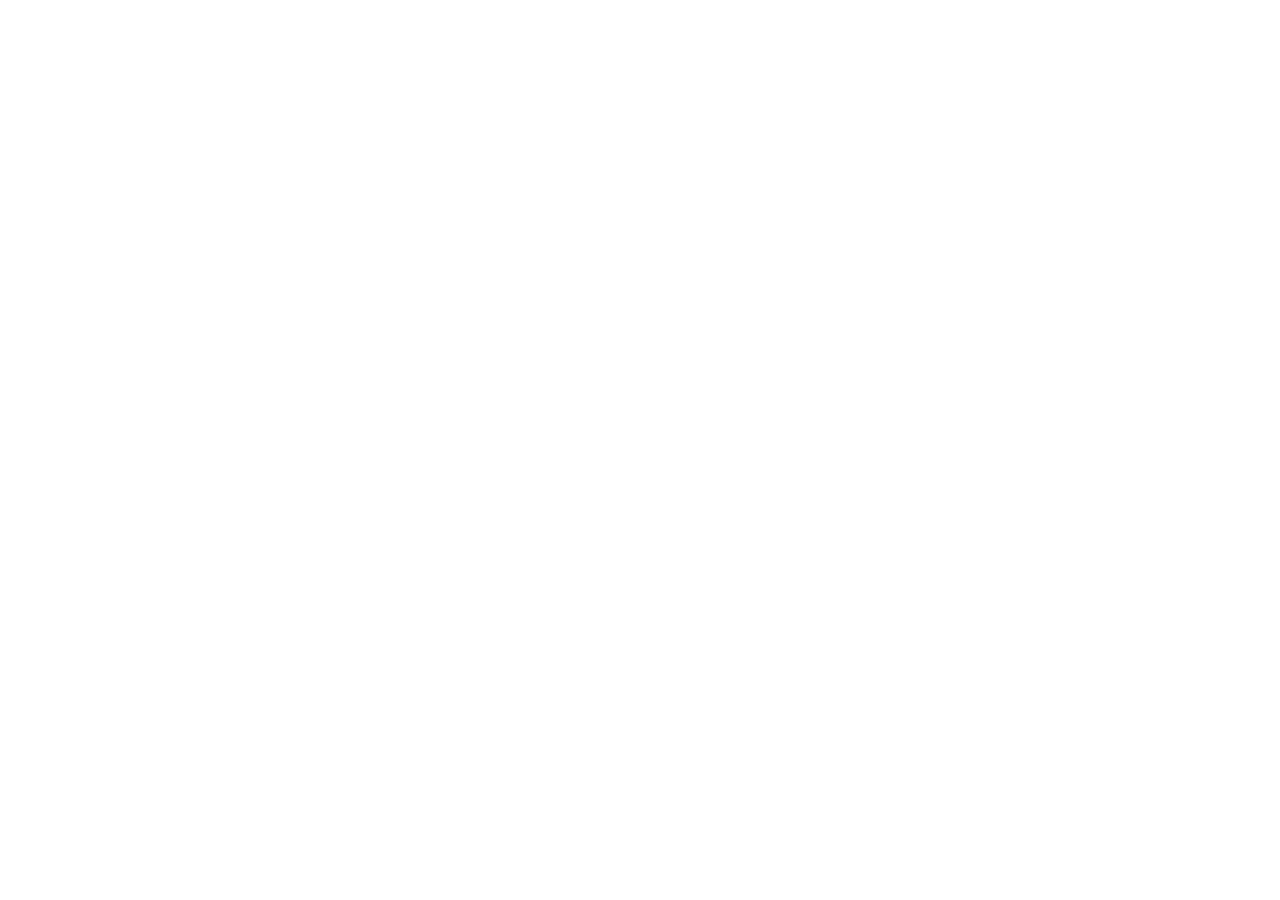
==== pages/ArmadoDePedido.html @ 30bfd97a "estructurando home" ====
<!DOCTYPE html>
<html lang="en">
<head>
    <meta charset="UTF-8">
    <meta name="viewport" content="width=device-width, initial-scale=1.0">
    <title>Document</title>
</head>
<body>
    
</body>
</html>
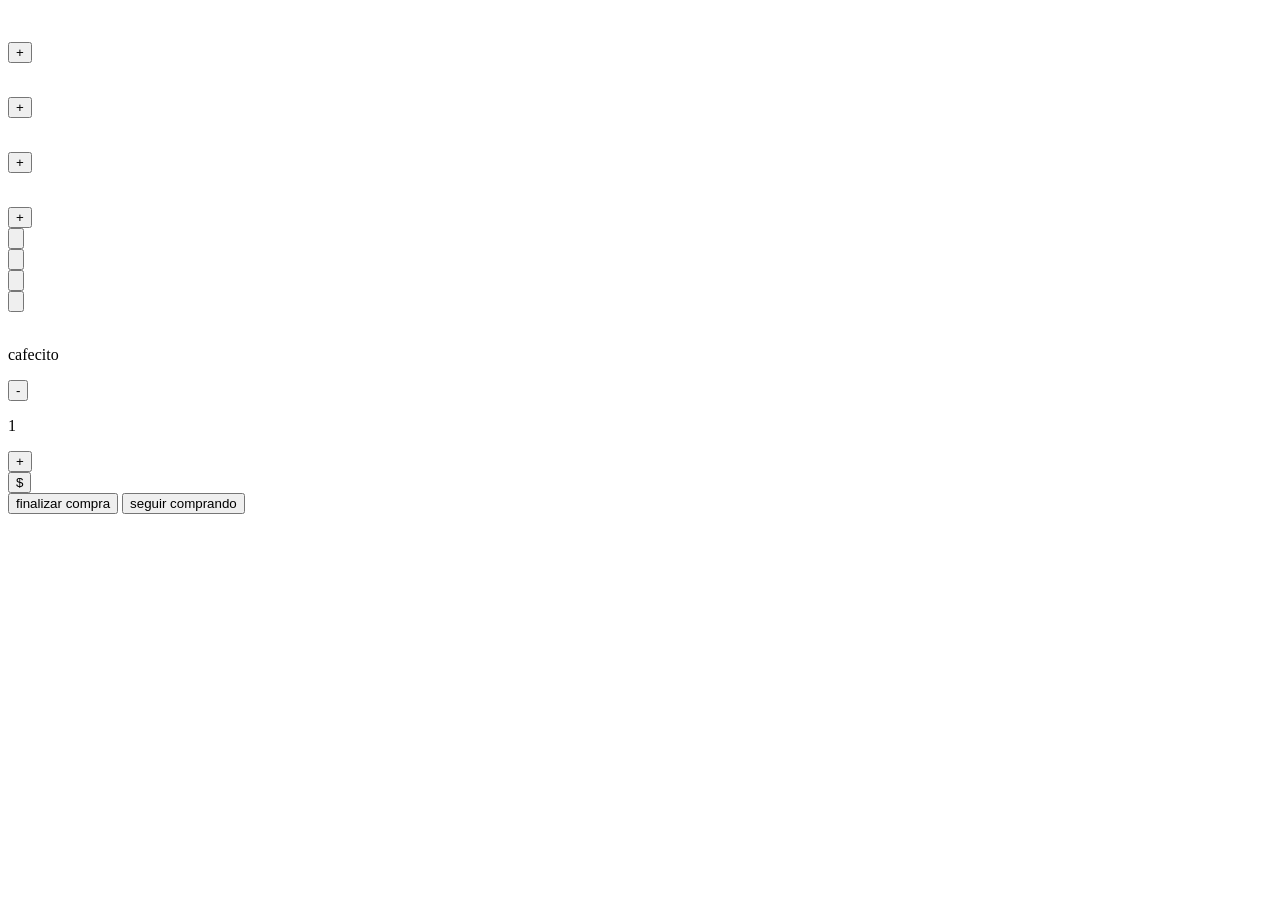
==== commit e1feed04: "Estructura armado de pedidos" ====
--- a/pages/ArmadoDePedido.html
+++ b/pages/ArmadoDePedido.html
@@ -3,9 +3,118 @@
 <head>
     <meta charset="UTF-8">
     <meta name="viewport" content="width=device-width, initial-scale=1.0">
-    <title>Document</title>
+    <title>Armar Pedido</title>
 </head>
 <body>
-    
+    <main>
+        <section id="seleccion-carrito">
+            <div class="bebidas-calietes">
+                <div class="items">  
+                    <img src="" alt="">
+                    <div class="items-description">
+                        <p></p>
+                    </div>    
+                    <button>+</button>
+
+                </div>
+            </div>
+
+            <div class="bebidas-frias">
+                <div class="items">
+                    <img src="" alt="">
+                    <div class="items-description">
+                        <p></p>
+                    </div>    
+                    <button>+</button>
+                </div>
+            </div>
+
+            <div class="comida-salada">
+                <div class="items">
+                    <img src="" alt="">
+                    <div class="items-description">
+                        <p></p>
+                    </div>    
+                    <button>+</button>
+                </div>
+            </div>
+
+            <div class="comida-dulce">
+                <div class="items">
+                    <img src="" alt="">
+                    <div class="items-description">
+                        <p></p>
+                    </div>    
+                    <button>+</button>
+                </div>
+            </div>
+        </section>
+
+        <section id="Filtro">
+            <div class="seleccion-tipo">
+                <div id="tipos-bebida-calienteFria">
+                    <div class="selectores">
+                        <button>
+                            <img src="" alt="">
+                        </button>
+                    </div>
+
+                    <div class="selectores">
+                        <button>
+                            <img src="" alt="">
+                        </button>
+                    </div>
+                </div>
+
+                <div id="tipos-comida-saladaDulce">
+                    <div class="selectores">
+                        <button>
+                            <img src="" alt="">
+                        </button>
+                    </div>
+
+                    <div class="selectores">
+                        <button>
+                            <img src="" alt="">
+                        </button>
+                    </div>
+                </div>
+            </div>
+        </section>
+
+        <section id="pre-compra">
+                <div class="Productos-preComprados">
+                    <div class="producto-seleccionado">
+                        <img src="" alt="">
+                         <p> cafecito</p>
+                    </div>
+
+                    <div class="cantidad">
+                        <button>
+                            -
+                        </button>
+                        <p>1</p>
+                        <button>
+                            +
+                        </button>
+                    </div>
+                </div>
+
+                <div id="menu-final">
+                    <button>
+                        $
+                    </button>
+                </div>
+                
+                <div id="finalizar-seguirCompra">
+                    <button>
+                        finalizar compra
+                    </button>
+                    <button>
+                        seguir comprando
+                    </button>
+                </div>
+        </section>
+    </main>
 </body>
 </html>
